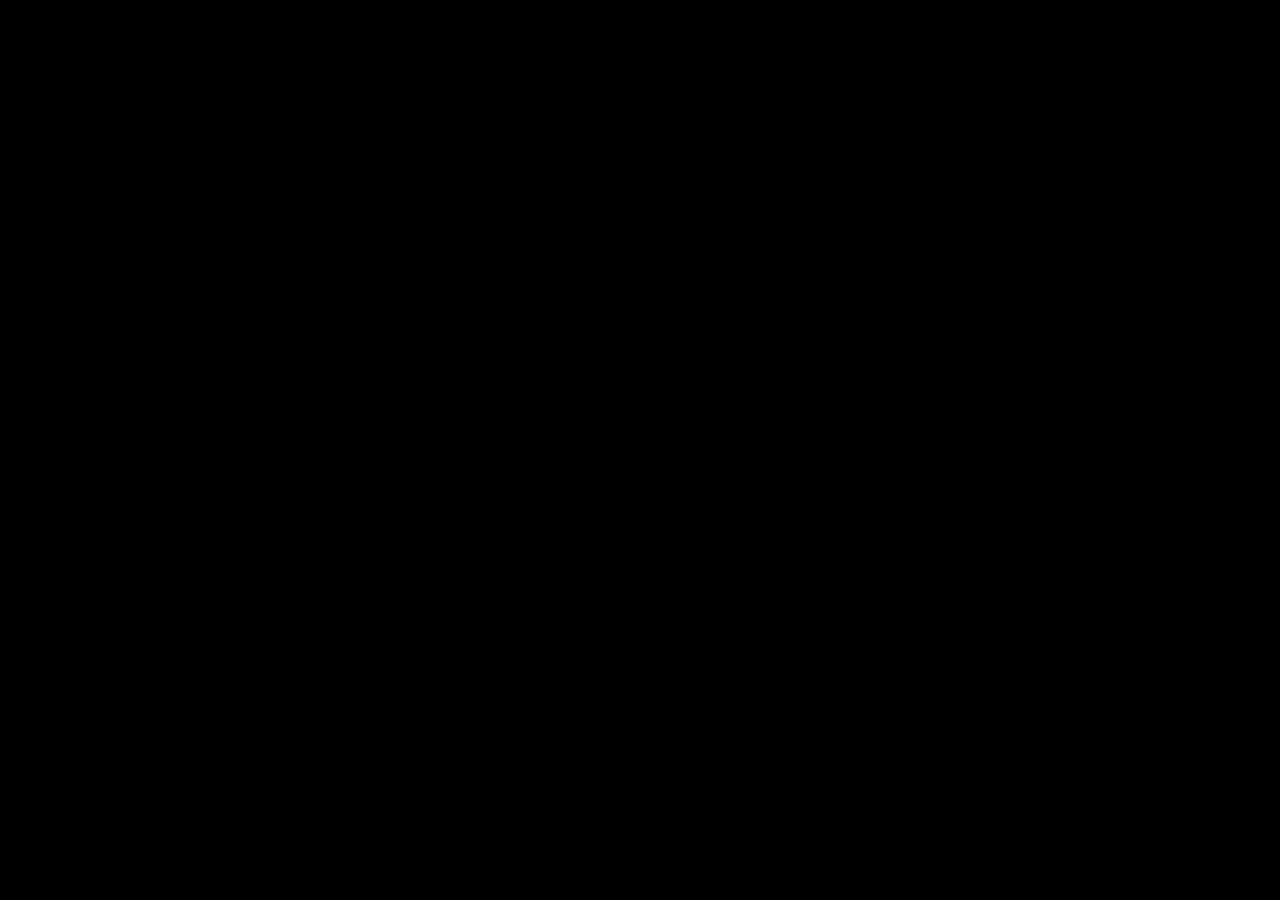
==== www/index.html @ e4b7ba5e "Added controllable player with keyboard" ====
<!doctype html>
<html>
<head>
	<script src="js/phaser.min.js"></script>
	<script src="js/player.js"></script>
	
	<script>
		
		var game = new Phaser.Game(960,600, Phaser.AUTO, 'phaser-example',
				{ preload: preload, create: create, update: update });
				
		function preload () {
			game.load.image('logo', 'img/ntgames.png');
			game.load.image('backgroundImage', 'img/background.png');
			game.load.spritesheet('wolf', 'img/player.png', 335, 325, 4);
		}
		
		var background;
		var logo;
		var gameRunning;
		var player = new Player();
		
		function create {} {
			game.physics.startSystem(Phaser.Physics.ARCADE);
			background = game.add.sprite(0, 0, 'backgroundImage');
			player.create();
			logo = game.add.sprite(0, 0, 'logo');
			game.input.onDown.add(removeLogo, this);
		}
		
		function removeLogo() {
			logo.kill();
			gameRunning = true;
		}
		
		function update () {
			if (gameRunning) {
				player.update ();
			}	
		}
		
	</script>
</head>
<body bgcolor='black'>
<p id="nameRequest"></p>
</body>
</html>
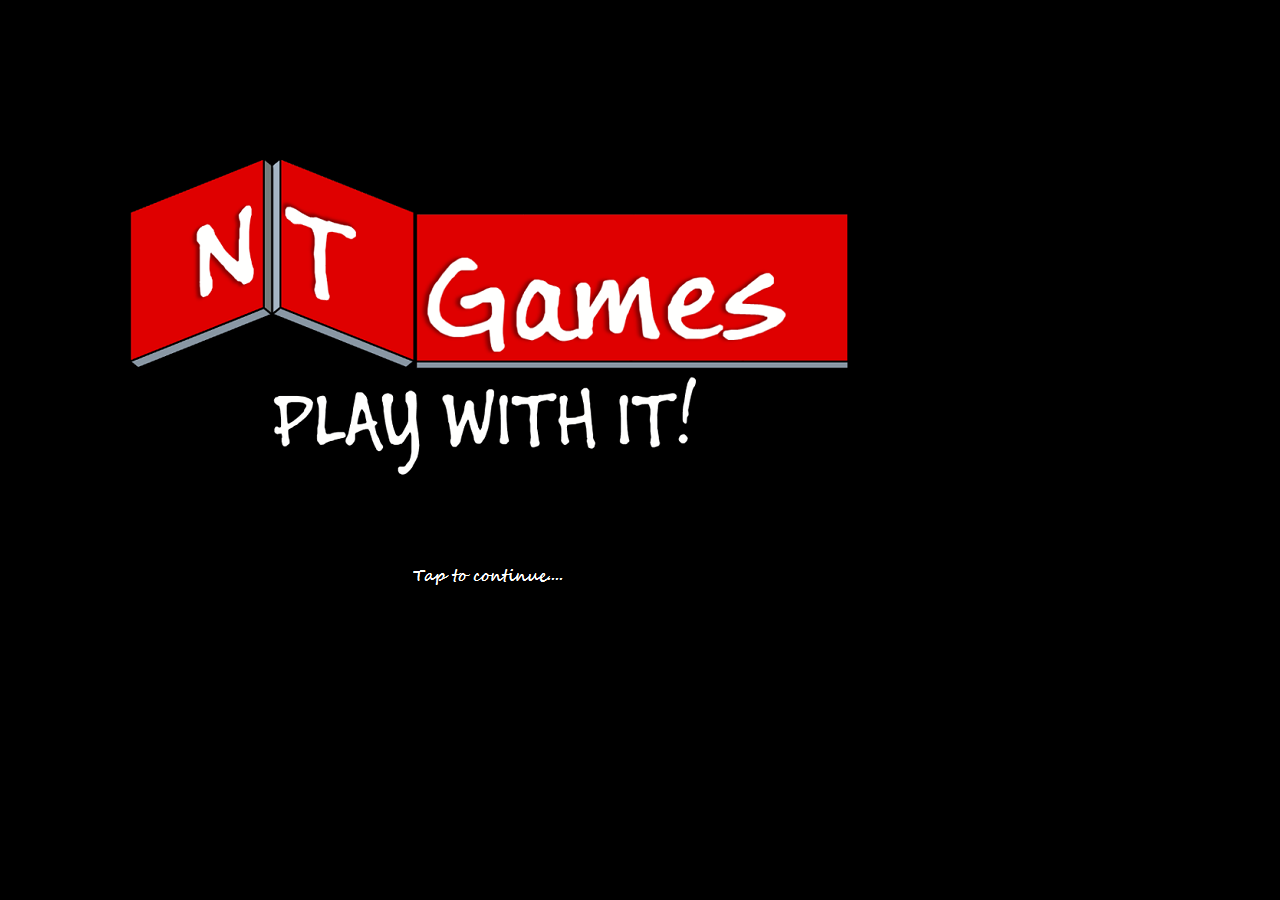
==== commit 470799ad: "Added collision" ====
--- a/www/index.html
+++ b/www/index.html
@@ -3,6 +3,7 @@
 <head>
 	<script src="js/phaser.min.js"></script>
 	<script src="js/player.js"></script>
+    <script src="js/egg.js"></script>
 	
 	<script>
 		
@@ -10,17 +11,20 @@
 				{ preload: preload, create: create, update: update });
 				
 		function preload () {
-			game.load.image('logo', 'img/ntgames.png');
-			game.load.image('backgroundImage', 'img/background.png');
-			game.load.spritesheet('wolf', 'img/player.png', 335, 325, 4);
+			game.load.image('logo','img/ntgames.png');
+			game.load.image('backgroundImage','img/background.png');
+			game.load.spritesheet('wolf','img/player.png', 335, 325, 4);
+            game.load.image('egg','img/egg.png');
 		}
 		
 		var background;
 		var logo;
 		var gameRunning;
 		var player = new Player();
+        var maximumNumberOfEggs = 2;    // maximum number of active eggs
+        var eggs = [];                  // array holding all the eggs
 		
-		function create {} {
+		function create() {
 			game.physics.startSystem(Phaser.Physics.ARCADE);
 			background = game.add.sprite(0, 0, 'backgroundImage');
 			player.create();
@@ -33,10 +37,29 @@
 			gameRunning = true;
 		}
 		
-		function update () {
+		function update() {
 			if (gameRunning) {
-				player.update ();
-			}	
+                player.update();
+                /*
+                if we can add eggs (not reached maximum)
+                then add new eggs
+                 */
+                if (eggs.length < maximumNumberOfEggs) {
+                    eggs.push(new Egg(game, player));
+                }
+                /*
+                for all the active eggs, update them
+                the other ones, remove them
+                */
+                for (var i = 0; i < eggs.length; i++) {
+                    if (eggs[i].active) {
+                        eggs[i].update();
+                    }
+                    else {
+                        eggs.splice(i, 1);
+                    }
+                }
+            }
 		}
 		
 	</script>
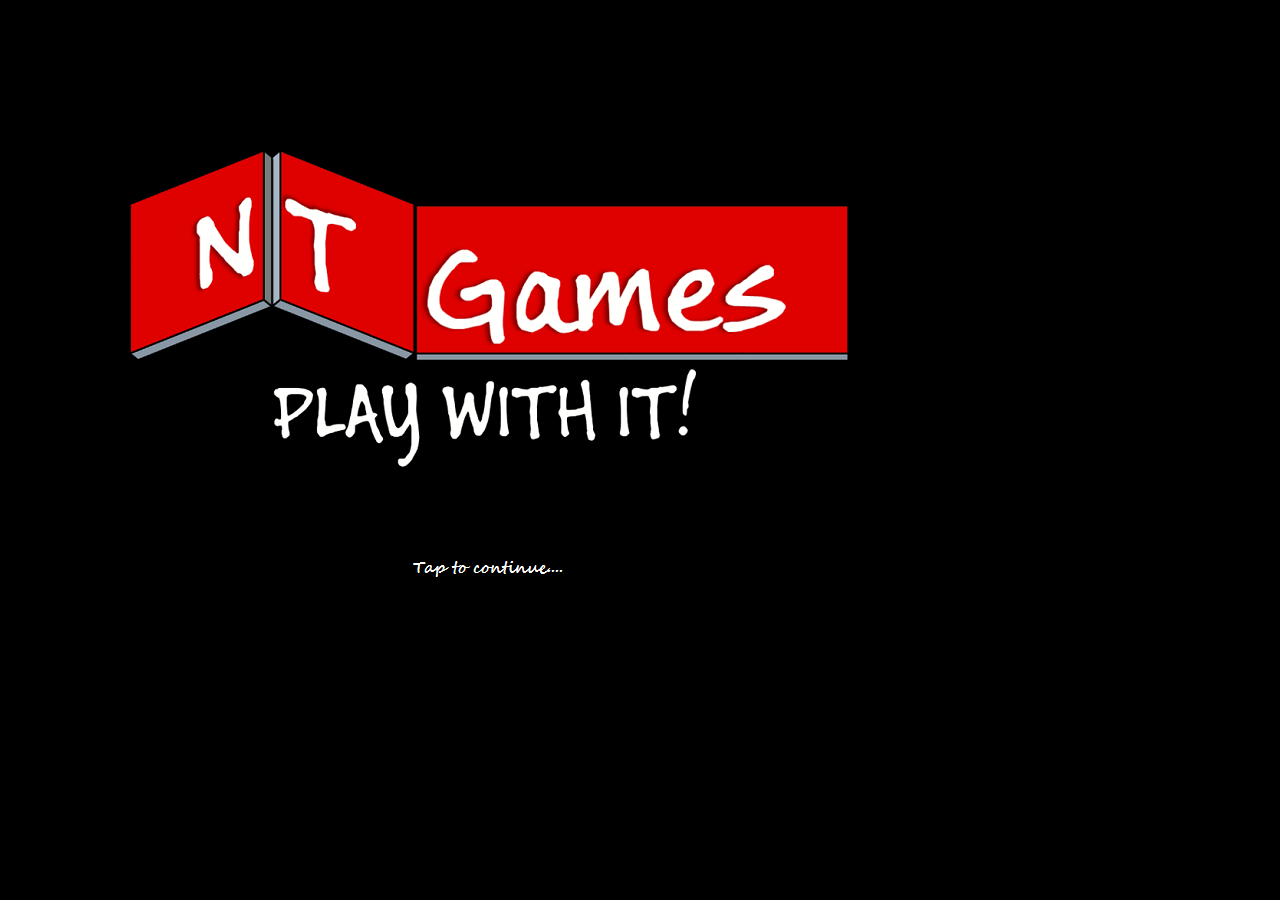
==== commit 1e2fad88: "made application fullscreen" ====
--- a/www/index.html
+++ b/www/index.html
@@ -1,51 +1,177 @@
 <!doctype html>
 <html>
 <head>
+    <script src="js/jquery-2.1.0.js"></script>
 	<script src="js/phaser.min.js"></script>
 	<script src="js/player.js"></script>
     <script src="js/egg.js"></script>
+    <script src="js/score.js"></script>
+    <script src="js/input.js"></script>
 	
 	<script>
 		
 		var game = new Phaser.Game(960,600, Phaser.AUTO, 'phaser-example',
-				{ preload: preload, create: create, update: update });
-				
+				{ preload: preload, create: create, update: update, render: render });
+
 		function preload () {
 			game.load.image('logo','img/ntgames.png');
 			game.load.image('backgroundImage','img/background.png');
 			game.load.spritesheet('wolf','img/player.png', 335, 325, 4);
             game.load.image('egg','img/egg.png');
-		}
+            game.load.image('splash','img/splash.png');
+            game.load.spritesheet('lives','img/lives.png', 128,32,5);
+            game.load.spritesheet('button_topLeft','img/topLeft.png', 150, 120,3);
+            game.load.spritesheet('button_topRight','img/topRight.png',150, 120,3);
+            game.load.spritesheet('button_bottomLeft','img/bottomLeft.png',150, 120,3);
+            game.load.spritesheet('button_bottomRightLeft','img/bottomRight.png',150, 120,3);
+            game.load.image('gameOver','img/gameover.png');
+
+        }
 		
 		var background;
 		var logo;
-		var gameRunning;
+		var gameRunning = false;
 		var player = new Player();
-        var maximumNumberOfEggs = 2;    // maximum number of active eggs
+        var maximumNumberOfEggs = 1;    // maximum number of active eggs
         var eggs = [];                  // array holding all the eggs
-		
+        var score = new Score();        // class that will hold the score and lives
+		var input = new Input(player,game);// class that handles the touch input
+        var delay;                      // variable used to create eggs at random intervals
+                                        // before this all (maxeNumberOfEggs) eggs were created at once
+        var uri = "http://mcm-highscores-hrd.appspot.com/score?";
+        var gameOver;
+
 		function create() {
-			game.physics.startSystem(Phaser.Physics.ARCADE);
+            game.scale.forceOrientation(true)
+            game.scale.startFullScreen(true);
+            game.scale.scaleMode = Phaser.ScaleManager.SHOW_ALL;
+        	game.physics.startSystem(Phaser.Physics.ARCADE);
 			background = game.add.sprite(0, 0, 'backgroundImage');
 			player.create();
 			logo = game.add.sprite(0, 0, 'logo');
 			game.input.onDown.add(removeLogo, this);
+            score.create();
+            input.create();
+            input.showButtons(false);
 		}
 		
 		function removeLogo() {
 			logo.kill();
 			gameRunning = true;
+            input.showButtons(true);
 		}
-		
-		function update() {
+
+        function nameRequest() {
+            var name = prompt("Please set your name to register your score", "Player");
+            return name;
+        }
+
+        function submitScore(game, name, email, score) {
+            var url = uri + "score?&game={0}&nickname={1}&email={2}&score={3}&func=?";
+            url = url.replace('{0}', game);
+            url = url.replace('{1}', name);
+            url = url.replace('{2}', email);
+            url = url.replace('{3}', score);
+            document.getElementById('url').innerText = url;
+
+            $.ajax({
+                type:  "GET",
+                url:   url,
+                async: true,
+                contentType: 'application/json',
+                dataType: 'jsonp',
+                success: function (json) {
+                    $("#result").text(json.result);
+                },
+                error: function (e) {
+                    window.alert(e.message);
+                }
+            });
+        };
+
+        var obj;
+
+        function showScoreTable(obj) {
+            var s = "", i;
+            for (i = 0; i < obj.scores.length; i += 1) {
+                s += obj.scores[i].name + ' : ' + obj.scores[i].score + '\n';
+            }
+            document.getElementById("scoretable").innerHTML = s;
+        }
+
+        function getTable() {
+            var url = "http://www.mcm-highscores-hrd.appspot.com/scoresjson?game=EggDrop&func=?";
+            document.getElementById('url').innerText = url;
+            $.ajax({
+                type: "GET",
+                url: url,
+                async: true,
+                // Note, instead of this we could have a success function...
+                jsonpCallback: 'showScoreTable',
+                contentType: 'application/json',
+                dataType: 'jsonp',
+                error: function (e) {
+                    window.alert(e.message);
+                }
+
+            });
+        }
+
+        function update() {
+            if (player.getLives() === 0) gameRunning = false;
 			if (gameRunning) {
                 player.update();
-                /*
-                if we can add eggs (not reached maximum)
-                then add new eggs
-                 */
+
                 if (eggs.length < maximumNumberOfEggs) {
-                    eggs.push(new Egg(game, player));
+                    // delay will start at 50; with each collected egg the
+                    // delay will decrease to 0
+                    // if it`s smaller than a random value between 25 and 50
+                    // basically nothing happens, so the creation of the eggs
+                    // will be delayed until delay reaches 0
+                    // eventually the delay will be smaller than the interval and
+                    // that is when we check if we can increase the maximum number of eggs
+                    // or if we can add a bonus life
+                    if (delay > 0) {
+                        delay--;
+                        if (delay < game.rnd.integerInRange(25, 50)) {
+                            // when it`s smaller than some random value
+                            // increase the maximum number of eggs as necessary
+                            switch (player.getCollectedEggs()) {
+                                case 5: maximumNumberOfEggs = 2; break;
+                                case 10: maximumNumberOfEggs = 3; break;
+                                case 20: maximumNumberOfEggs = 4; break;
+                                case 50: maximumNumberOfEggs = 5; break;
+                                case 100: maximumNumberOfEggs = 6; break;
+                                case 150: maximumNumberOfEggs = 8; break;
+                                case 200: maximumNumberOfEggs = 10; break;
+                                case 250: maximumNumberOfEggs = 15; break;
+                                case 300: maximumNumberOfEggs = 20; break;
+                                case 350: maximumNumberOfEggs = 30; break;
+                                case 400: maximumNumberOfEggs = 50; break;
+                                default : break;
+                            }
+                        }
+                    }
+                    // at this point (when delay is 0) we can add an egg
+                    // and get a new random value for the delay to decrease
+                    // meanwhile some updates occurred;
+                    // so to sum up:
+                    // if there is a delay, for a period just waste time and then
+                    // check if we can increase the maximumNumberOfEggs
+                    // if there`s no delay, create the egg, and create delay
+                    else {
+                        eggs.push(new Egg(game, player));
+                        // to reduce chances of egg creation, increase the range over 50
+                        delay += game.rnd.integerInRange(10, 50);
+                        // need to check with every collected egg if we can add a bonus live
+                        switch  (player.getCollectedEggs()) {
+                            case 50: player.increaseLives(); break;
+                            case 100: player.increaseLives(); break;
+                            case 150: player.increaseLives(); break;
+                            case 200: player.increaseLives(); break;
+                            default : break;
+                        }
+                    }
                 }
                 /*
                 for all the active eggs, update them
@@ -57,14 +183,36 @@
                     }
                     else {
                         eggs.splice(i, 1);
+                        delay = 50-player.getCollectedEggs();
+                    }
+                }
+                score.setLives(player.getLives());
+                score.setScore(player.getCollectedEggs())
+                if (gameRunning) {
+                    if (player.getLives()=== 0)
+                    {
+                        gameOver = game.add.sprite(0,0,'gameOver');
+                        maximumNumberOfEggs = 0;
+                        name = nameRequest();
+                        var email = 'Richardson.daniel@hotmail.co.uk';
+                        var gamename = 'EggDrop';
+                        submitScore(gamename, name, email, score.getScore());
+                        getTable();
+                        showScoreTable();
+                        gameRunning = false;
                     }
                 }
             }
 		}
+
+        function render() {
+            score.render();
+        }
 		
 	</script>
 </head>
-<body bgcolor='black'>
-<p id="nameRequest"></p>
+<body bgcolor="black">
+<div id='url'></div>
+<div id='scoretable'></div>
 </body>
-</html>
+</html>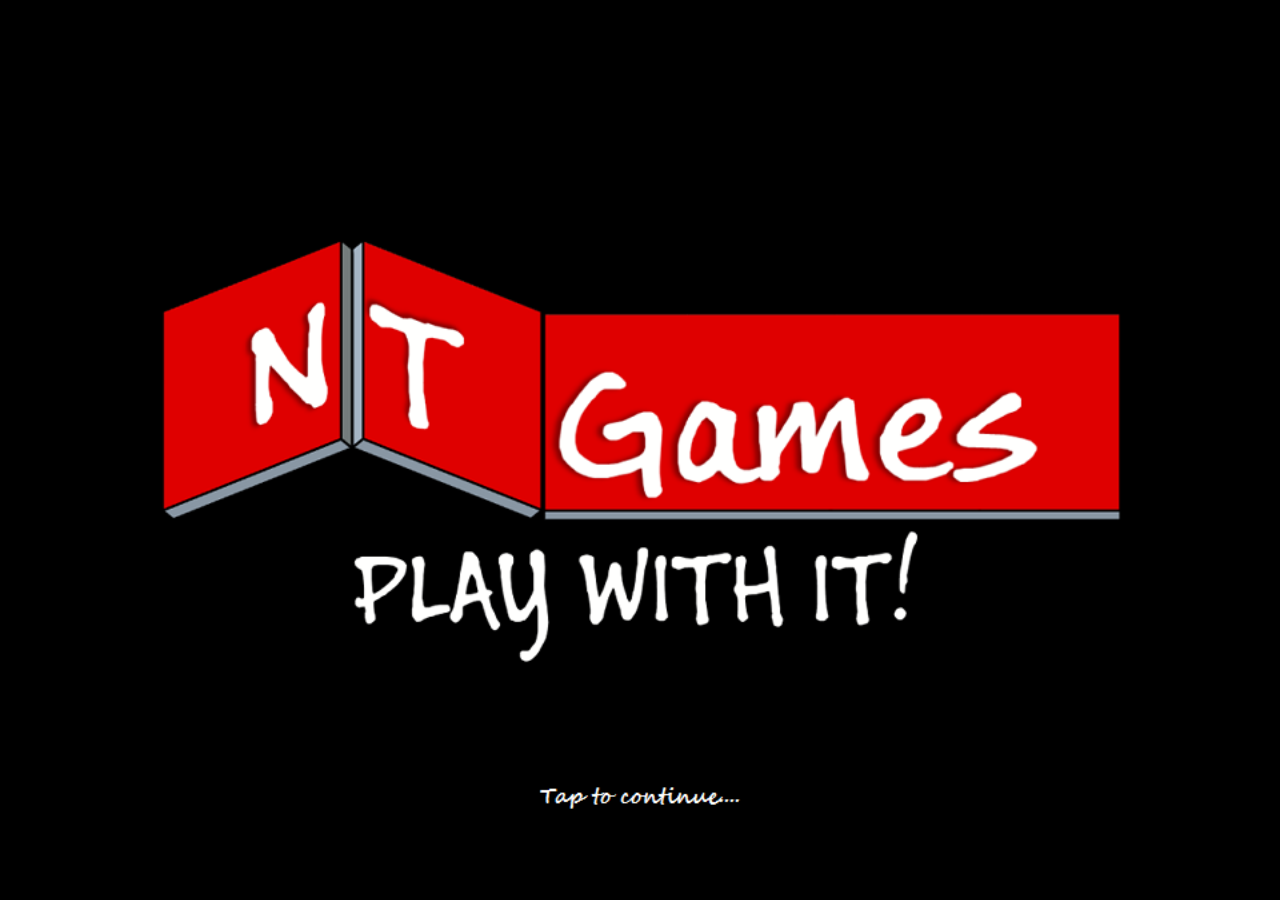
==== commit 0c0665b3: "Added sound" ====
--- a/www/index.html
+++ b/www/index.html
@@ -25,6 +25,11 @@
             game.load.spritesheet('button_bottomLeft','img/bottomLeft.png',150, 120,3);
             game.load.spritesheet('button_bottomRightLeft','img/bottomRight.png',150, 120,3);
             game.load.image('gameOver','img/gameover.png');
+            game.load.audio('splash','snd/splash.ogg');
+            game.load.audio('collect','snd/collect.ogg');
+            game.load.audio('hundred','snd/100.ogg');
+            game.load.audio('life','snd/extralife.ogg');
+            game.load.audio('gameover','snd/gameover.ogg');
 
         }
 		
@@ -40,6 +45,9 @@
                                         // before this all (maxeNumberOfEggs) eggs were created at once
         var uri = "http://mcm-highscores-hrd.appspot.com/score?";
         var gameOver;
+        var soundGameOver;
+        var soundHundred;
+        var soundLife;
 
 		function create() {
             game.scale.forceOrientation(true)
@@ -53,6 +61,9 @@
             score.create();
             input.create();
             input.showButtons(false);
+
+            soundGameOver = game.add.audio('gameover');     // sound to be played at the end of the game
+            soundHundred = game.add.audio('hundred');       // sound to be played every 100 collected eggs
 		}
 		
 		function removeLogo() {
@@ -72,7 +83,9 @@
             url = url.replace('{1}', name);
             url = url.replace('{2}', email);
             url = url.replace('{3}', score);
-            document.getElementById('url').innerText = url;
+
+            // uncomment if you want to have this url shown on screen
+            // document.getElementById('url').innerText = url;
 
             $.ajax({
                 type:  "GET",
@@ -89,19 +102,18 @@
             });
         };
 
-        var obj;
-
         function showScoreTable(obj) {
             var s = "", i;
             for (i = 0; i < obj.scores.length; i += 1) {
                 s += obj.scores[i].name + ' : ' + obj.scores[i].score + '\n';
             }
-            document.getElementById("scoretable").innerHTML = s;
+            // uncomment if you want to have this url shown on screen
+            // document.getElementById("scoretable").innerHTML = s;
         }
 
         function getTable() {
             var url = "http://www.mcm-highscores-hrd.appspot.com/scoresjson?game=EggDrop&func=?";
-            document.getElementById('url').innerText = url;
+            // document.getElementById('url').innerText = url;
             $.ajax({
                 type: "GET",
                 url: url,
@@ -171,6 +183,12 @@
                             case 200: player.increaseLives(); break;
                             default : break;
                         }
+                        // when the total eggs divide exactly by 100 and it is not 0
+                        // play the hundred sound
+                        if (player.getCollectedEggs() && player.getCollectedEggs() % 100 === 0)
+                        {
+                            soundHundred.play();
+                        }
                     }
                 }
                 /*
@@ -183,7 +201,7 @@
                     }
                     else {
                         eggs.splice(i, 1);
-                        delay = 50-player.getCollectedEggs();
+                        delay = 25-player.getCollectedEggs();
                     }
                 }
                 score.setLives(player.getLives());
